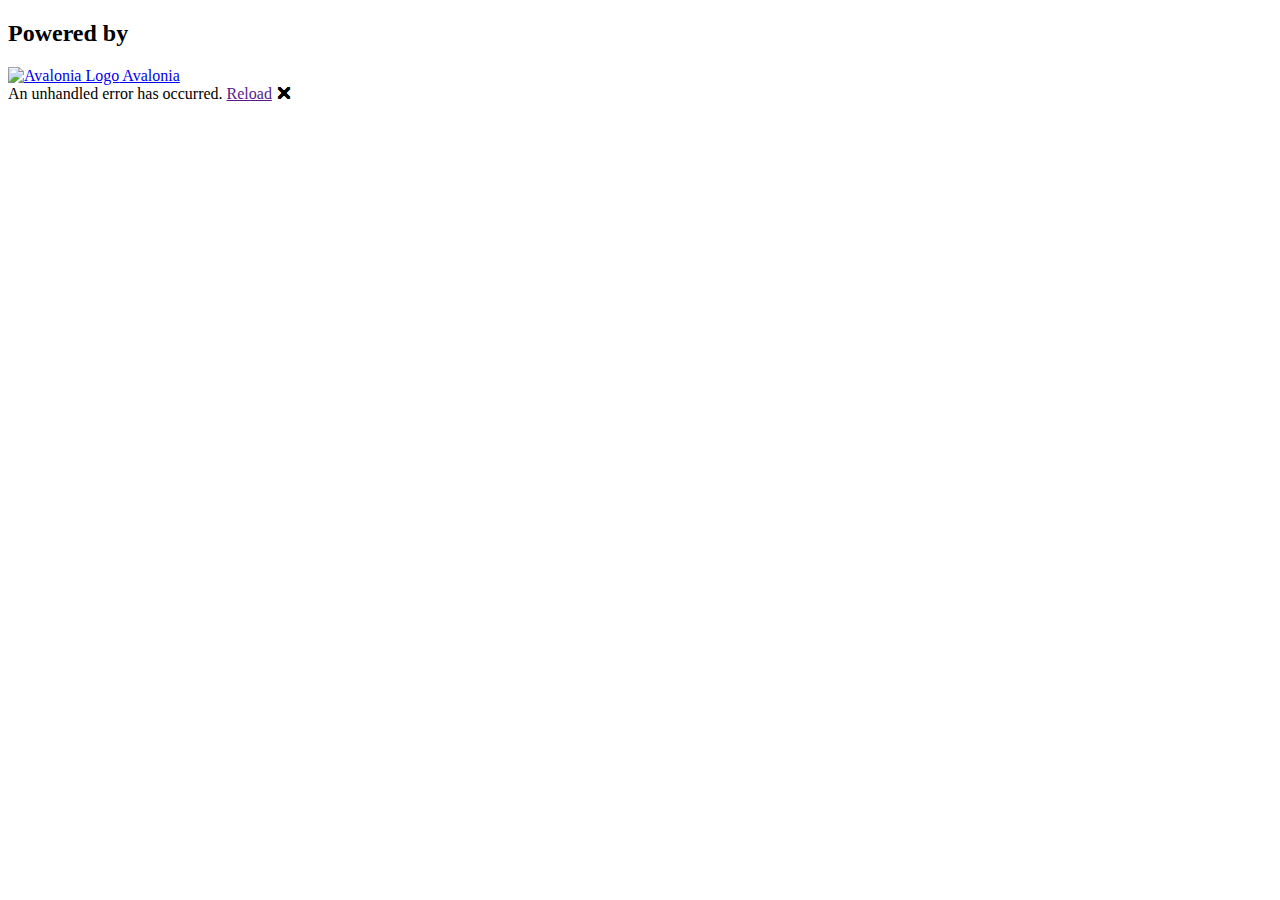
==== BlazorDemo.Web/wwwroot/index.html @ 0dd97cee "Create project" ====
<!DOCTYPE html>
<html>

<head>
    <meta charset="utf-8" />
    <meta name="viewport" content="width=device-width, initial-scale=1.0, maximum-scale=1.0, user-scalable=no" />
    <title>Avalonia Sample</title>
    <base href="/" />
    <link href="css/app.css" rel="stylesheet" />
</head>

<body>
    <div id="app">
        <div id="splash">
            <h2>Powered by</h2>
            <a class="navbar-brand" href="https://www.avaloniaui.net/" target="_blank">
                <img src="Logo.svg" alt="Avalonia Logo" width="30" height="24" class="d-inline-block align-text-top">
                Avalonia
            </a>
        </div>
    </div>

    <div id="blazor-error-ui">
        An unhandled error has occurred.
        <a href="" class="reload">Reload</a>
        <a class="dismiss">🗙</a>
    </div>
    <script src="js/app.js"></script>
    <script src="_framework/blazor.webassembly.js"></script>

    <script>
        function ShowInputDialog()
        {
            // alert("Image is loaded");
            document.querySelector('input#file').click();
            //document.querySelector('button#b').click();
        }
    </script>

</body>

</html>
---- BlazorDemo.Web/wwwroot/css/app.css ----
﻿html, body {
    font-family: "Nunito", sans-serif;
    margin: 0;
    height: 100vh;
    overflow: hidden;
}

a {
    text-decoration: none;
    color: white;
}

#blazor-error-ui {
    background: lightyellow;
    bottom: 0;
    box-shadow: 0 -1px 2px rgba(0, 0, 0, 0.2);
    display: none;
    left: 0;
    padding: 0.6rem 1.25rem 0.7rem 1.25rem;
    position: fixed;
    width: 100%;
    z-index: 1000;
}

    #blazor-error-ui .dismiss {
        cursor: pointer;
        position: absolute;
        right: 0.75rem;
        top: 0.5rem;
    }

.canvas-container {
    opacity:1;
    position:fixed;
    width:100%;
    height:100%;
    top:0px;
    left:0px;
    z-index:500;
}

canvas
{
    opacity:1;
    position:fixed;
    width:100%;
    height:100%;
    top:0px;
    left:0px;
    z-index:500;
}

#app, .page {
    height: 100%;
    background: #171C2C;
    color: white;
}

.navbar-brand {
    font-size: 22px;
}

.overlay{
    opacity:0.0;
    position:fixed;
    width:100vw;
    height:100vh;
    top:0px;
    left:0px;
    z-index:1000;
}

#splash {
    display: flex;
    justify-content: center;
    align-items: center;
    text-align: center;
    min-height: 100vh;
}
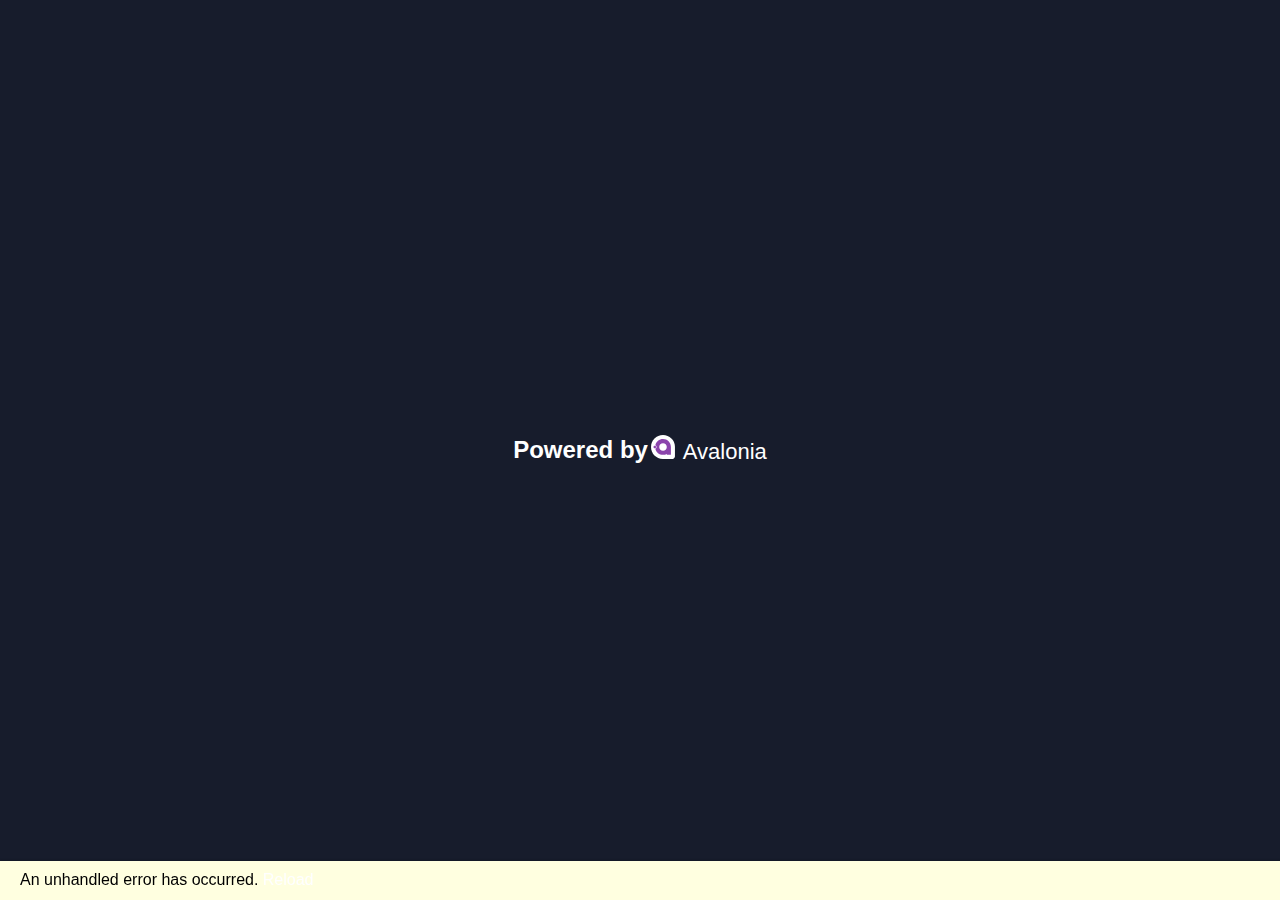
==== commit 6b8a1a22: "Update" ====
--- a/BlazorDemo.Web/wwwroot/index.html
+++ b/BlazorDemo.Web/wwwroot/index.html
@@ -4,7 +4,7 @@
 <head>
     <meta charset="utf-8" />
     <meta name="viewport" content="width=device-width, initial-scale=1.0, maximum-scale=1.0, user-scalable=no" />
-    <title>Avalonia Sample</title>
+    <title>Blazor InputFile Demo</title>
     <base href="/" />
     <link href="css/app.css" rel="stylesheet" />
 </head>
@@ -28,14 +28,7 @@
     <script src="js/app.js"></script>
     <script src="_framework/blazor.webassembly.js"></script>
 
-    <script>
-        function ShowInputDialog()
-        {
-            // alert("Image is loaded");
-            document.querySelector('input#file').click();
-            //document.querySelector('button#b').click();
-        }
-    </script>
+    <script src="js/dialogs.js"></script>
 
 </body>
 
